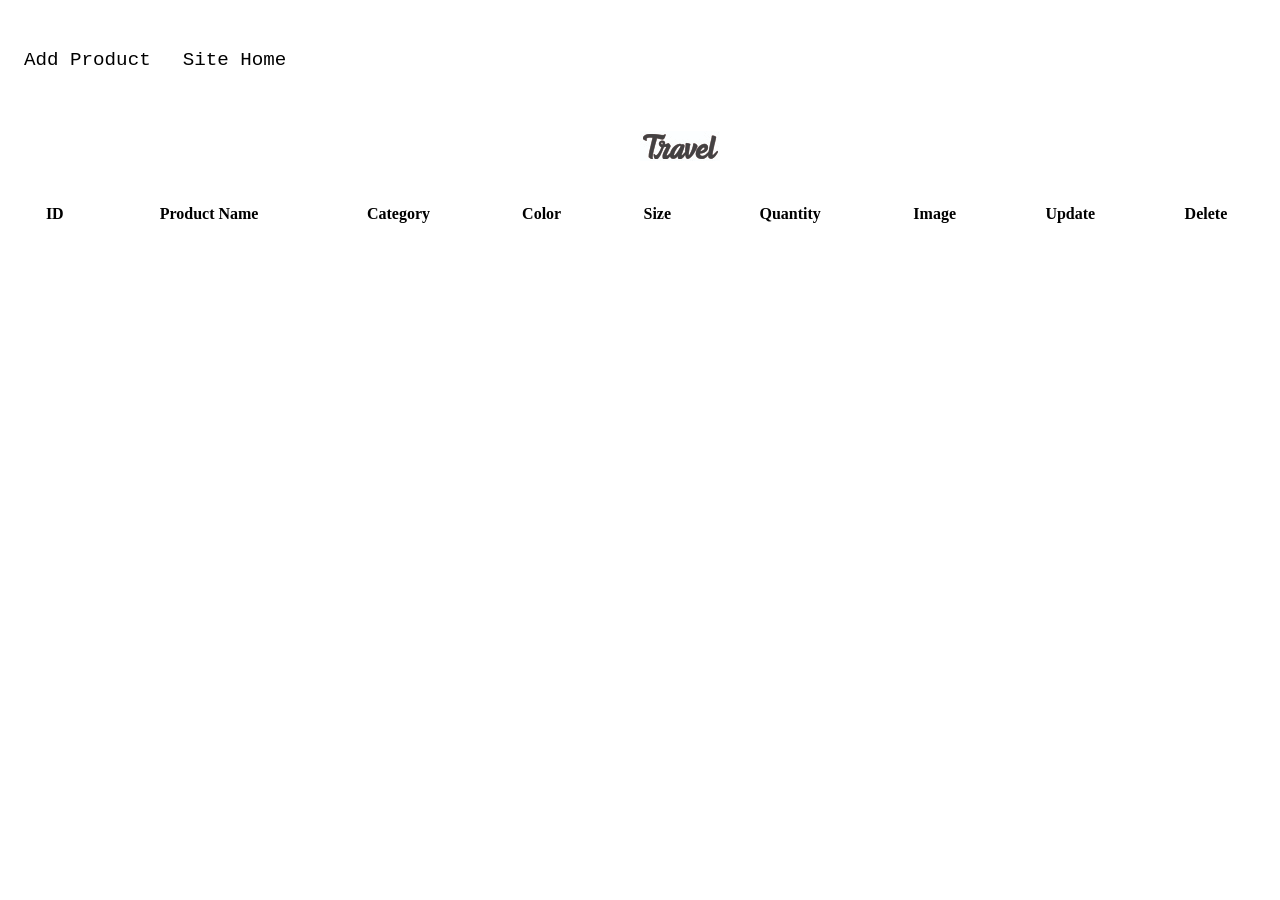
==== admin_portal.html @ e70cb2ff "admin portal, improving update" ====
<!DOCTYPE html>
<html lang="en">
<head>
    <meta charset="UTF-8">
    <meta http-equiv="X-UA-Compatible" content="IE=edge">
    <meta name="viewport" content="width=device-width, initial-scale=1.0">
    <link rel="stylesheet" href="css.css">
    <title>Inventory</title>
</head>
<body>
    <div id="inventory">
        <div class="inv-btn">
            <a href="update.html"><button class="btn" >Add Product</button></a>
            <a href="index.html"><button class="btn" >Site Home</button></a>
        </div><!--END OF INV-BTN-->
    </br>
    <div>
        <a href="index.html"><image src="image/TravelLogo_2.jpg" class="top-img"></a>
    </br>
    <table style="width: 100%">
        <th class="col_head">ID</th>
        <th class="col_head">Product Name</th>
        <th class="col_head">Category</th>
        <th class="col_head">Color</th>
        <th class="col_head">Size</th>
        <th class="col_head">Quantity</th>
        <th class="col_head">Image</th>
        <th class="col_head">Update</th>
        <th class="col_head">Delete</th>
    </table>

    </div>
    </div><!--END OF INVENTORY-->
</body>
</html>
---- css.css ----
title{
  display: none;
}
script{
  display: none;
}
h1{
  font-family: 'Courier New', Courier, monospace;
}
/* Scroll Bar */
::-webkit-scrollbar {
  width: 10px;
}

::-webkit-scrollbar-track {
  background: #f1f1f1; 
}

::-webkit-scrollbar-thumb {
  background: #888; 
}

::-webkit-scrollbar-thumb:hover {
  background: #555; 
}
/* -------------------HOME PAGE----------------------- */
#banner{
  background-color: black;
  
}
#banner-words{
  width: 100%;
  height: 28px;
}
.banner-words{
  color: white;
  display:flex;
  justify-content: center;
  font-family:'Courier New', Courier, monospace, bold;
  font-size: 12px;
  padding-top: .7%;
}
/* ######## NAV ####### */
#nav{
  width:100%;
  display:flex;
  /*position: fixed;*/
  background-color: white;
}

.logo{
  margin-left: 5%;
  width: 7%;
  height: auto;
}

.logoimg{
  width: 100%;
  height: auto;
  overflow: hidden;
}
/* Button */
.btn {
    display: flex;
    background-color: white;
    color: black;
    font-family:'Courier New', Courier, monospace, bold;
    padding: 16px;
    font-size: 1.2em; /*USING EM NOT PX*/
    text-align: center;
    border: none;
    
  }
.buttons{
  display: flex;
  justify-content: left;
  margin: 0% 20% 0% 10%;
}

  
  /* The container <div> - needed to position the dropdown content */
  .dropdown {
    position: relative;
    display: inline-block;
    font-family:'Courier New', Courier, monospace, bold;
  }
  .clothing {
    position: relative;
    display: inline-block;
    font-family:'Courier New', Courier, monospace, bold;
  }
  
  /* Dropdown Content (Hidden by Default) */
  .dropdown-content {
    display: none;
    position: absolute;
    background-color: #f1f1f1;
    min-width: 160px;
    box-shadow: 0px 8px 16px 0px rgba(0,0,0,0.2);
    z-index: 1;
  }
  
  /* Links inside the dropdown */
  .dropdown-content a {
    color: black;
    padding: 12px 16px;
    text-decoration: none;
    display: block;
  }
  .clothing-content a {
    color: black;
    padding: 12px 16px;
    text-decoration: none;
    display: block;
  }
  
  /* Change color of dropdown links on hover */
  .dropdown-content a:hover {background-color: #ddd;}
  .clothing-content a:hover {background-color: #ddd;}
  /* Show the dropdown menu on hover */
  .dropdown:hover .dropdown-content {display: block;}
  .clothing:hover .dropdown-content {display: block;}
  /* Change the background color of the dropdown button when the dropdown content is shown */
  .dropdown:hover .dropbtn {background-color: #3e8e41;}

  .btn:hover{background-color: #ddd;}

  
  .sml:hover{color: coral;}

.topnav{
    display: flex;
    width: 100%;
    padding: 0;
    margin: 0;
    position: relative;
  }
.fa-search{
  color: #7C6990;
}
.search{
  margin-left: 15%;
  margin-top: .5%;
  height: 45px;
}
.input{
  border-style: none;
  border-radius: 10px;
  background-color: #e5e5e7;
}
.topnav i{
  position: absolute;
  right:0px;
  padding: 5px;
}
/* ####### MAIN ####### */
#main{
  display: block;
  background-image: url("image/TravelBackground_1.png");
  width: 100%;
  object-fit: contain;
}
.hero{
  width: 100%;
}
.heroimg{
  object-fit: scale-down;
  width: 100%;
}
.shop-now{
  border: 2px solid blue;
}
.break{
  width: 93%;
  margin-left: 2.5%;
  filter: drop-shadow(0px 0px 4px #ddd);
}
.breakimg{
  width: 100%;
}
.center{
  display: flex;
  justify-content: center;
  margin-left: 2%;
  width: 95%;
  height: auto;
  background-color: white;
}

.left{
  height: auto;
  margin-right: 20px;
  filter: drop-shadow(0px 0px 4px #8b8691);
  overflow: hidden;
  object-fit: contain;
}
.leftimg{
  max-width: 100%;
  height: auto;
  object-fit: fill;
  float: left;
  overflow: hidden;
}
.overlay{
  position: absolute;
  width: 100%;
  height: auto;
  top: 0;
  bottom: 0;
  left: 0;
  right: 0;
  opacity: 0;
  transition: .5s ease;
  background-color: #ddd;
  overflow: hidden;
}
.left:hover .overlay{
  opacity: .5;
}
.right{
  display: relative;
  height: auto;
  filter: drop-shadow(0px 0px 4px #8b8691);
  overflow: hidden;
}
.rightimg{
  max-width: 100%;
  height: auto;
  overflow: hidden;
}
.right:hover .overlay{
  opacity: .5;
}

/* ######## FOOTER ####### */
footer{
  display: flex;
  background-color: black;
  color: white;
  width: 100%;
  height: 160px;
  
}
a{
  color:white;
  margin-top: 2%;
  display: block;
}
.ftwords{
  display: flex;
  width: 40%;
  height: 90%;
  margin-left: 5%;
}
.ftleft{
  margin: 1% 5% 1% 1%;
  width: 20%;
  display: block;
}
.ftright{
  margin: 1% 1% 1% 1%;
  width: 20%;
  display: inline-block;
}
.bold{
  font-family:'Courier New', Courier, monospace, bold;
  font-size: 20px;
  text-decoration: none;
}
.sml{
  font-family:'Courier New', Courier, monospace, bold;
  font-size: 12px;
}
.ftinfo{
  display: block;
  height: 50px;
  margin-left: 60%;
}
.info{
  display: flex;
  width: 50%;
  
}
.fab{
  font-size: 30px;
  margin-top: 5%;
  margin-right: 5%;
}
.rightfoot{
  display: block;
  margin-left: 30%;
  justify-content: right;
}
.icon{
  justify-content: right;
  margin-left: 80%;
}
p{
  font-family: 'Courier New', Courier, monospace;
  font-size: 12px;
}
.fa-check-square{
  margin-top: 2%;
}
.check{
  color:#dedede;
}
.connect{
  height: 25px;
  display: flex;
}
.tiny{
  font-size: 8px;
}
.copyright{
 margin-top: 20%;
}

.title{
  text-align: center;
}


/* ------------------PRODUCT PAGES------------------- */
.prodTitle{
  font-family: 'Courier New', Courier, monospace;
  color: black;
  padding-top: 2%;
  padding-left: 15%;
}
.prod{
  display: block;
  background-color: white;
  width: 80%;
  margin-left: 10%;
  margin-top: 1%;
  height: auto;
  filter: drop-shadow(0px 0px 4px #8b8691);
}
.prod-line-1{
  width: 100%;
  height: 300px;
  display: flex;
  justify-content: center;
}
.prod-line-1 > div{
  background-color: white;
  margin: 1%;
  padding: 20px;
  font-size: 30px;
  height: 250px;
  justify-content: center;
  margin-top: 1%;
}
.prod-line-2{
  width: 100%;
  height: 300px;
  display: flex;
  justify-content: center;
}
.prod-line-2 > div{
  background-color: white;
  margin: 1%;
  padding: 20px;
  font-size: 30px;
  height: 250px;
  justify-content: center;
}
.prod-line-3{
  width: 100%;
  height: 300px;
  display: flex;
  justify-content: center;
}
.prod-line-3 > div{
  background-color: white;
  margin: 1%;
  padding: 20px;
  font-size: 30px;
  height: 250px;
  justify-content: center;
}
.prodimg{
  width: 11.5%;
}
/*-------------------All PROD---------------------------*/
.prod_all{
  display: block;
  background-color: white;
  width: 80%;
  margin-left: 10%;
  margin-top: 1%;
  height: 1000px;
  filter: drop-shadow(0px 0px 4px #8b8691);
}

/*-------------------SINGLE PROD------------------------*/
#pp-main{
  background-color: white;
}
.desc{
  width: 100%;
  height: 600px;
  display: flex;
}
.prod-pg-left{
  width: 50%;
  border: 2px solid red;
  height: 400px;
}
.pic{
  width: 50%;
  height: 400px;
  border: 2px solid green;
}
.prod-pic{
  width: 100%;
  object-fit: contain;
}
.prod-pg-right{
  width: 50%;
  height: 600px;
  border: 2px solid hotpink;
}
.size{
  color: #838383;
  border-style: hidden;
  border-radius: 8px;
  margin-top: 2%;
  margin-right: 2%;
}
.text{
  margin-left: 10%;
  width: 90%;
}
.prod-title{
  font-family: 'Courier New', Courier, monospace;
  font-size: 60px;
}
.prod-price{
  font-family: 'Courier New', Courier, monospace;
  font-size: 25px;
}
.colorpick{
  margin-top: 20%;
}
.pick{
  font-family: 'Courier New', Courier, monospace;
  font-size: 14px;
  color: #cecdcd;
}
.addbtn{
  background-color: #7C6990;
  color:#cecdcd;
  width:30%;
  text-align: center;
}
.addbtntxt{
  padding: 5%;
}

/*--------------Contact Us Page------------------*/
.contact-info{
  height: 400px;
  width: 80%;
  display: block;
  margin-left: 10%;
  background-color: white;
}

.contact{
  font-size: 40px;
  align-items: center;
  font-family: 'Courier New', Courier, monospace;
  margin-left: 25%;
}

/*----------------FAQ---------------------*/
.qa{
  height: 400px;
  width: 80%;
  margin-left: 10%;
  background-color: white;
}

.faq{
  text-align: center;
  margin-top: 5%;
}

/*----------------About Us -----------------------*/
.abt{
  margin-left: 5%;
  margin-right: 5%;
}

/*----------LOGIN-------------------*/
#login{
  text-align: center;
  width: 80%;
  margin: auto;
  margin-top: 10%;
}
.login{
  display: table;
  margin-left: auto;
  margin-right: auto;
}

.login-text{
  display: table-row;
}

.login-lbl{
  display: table-cell;
}

.login-input{
  display: table-cell;
}

/*----------INVENTORY-----------------*/
.inventory{
  width: 100%;
  text-align: center;
}
.inv-btn{
  display: flex;
  
}

.right-btn{
  margin-left: 85%;
}

.col_head{
  padding: 20px;
}

.top-img{
  margin-left: 50%;
}

/*-----------UPDATE PAGE--------------*/
#update{
  text-align: center;
  width: 80%;
  margin: auto;
  margin-top: 10%;
}
.update{
  display: table;
  margin-left: auto;
  margin-right: auto;
}

.update-text{
  display: table-row;
}

.update-lbl{
  display: table-cell;
}

.update-input{
  display: table-cell;
}
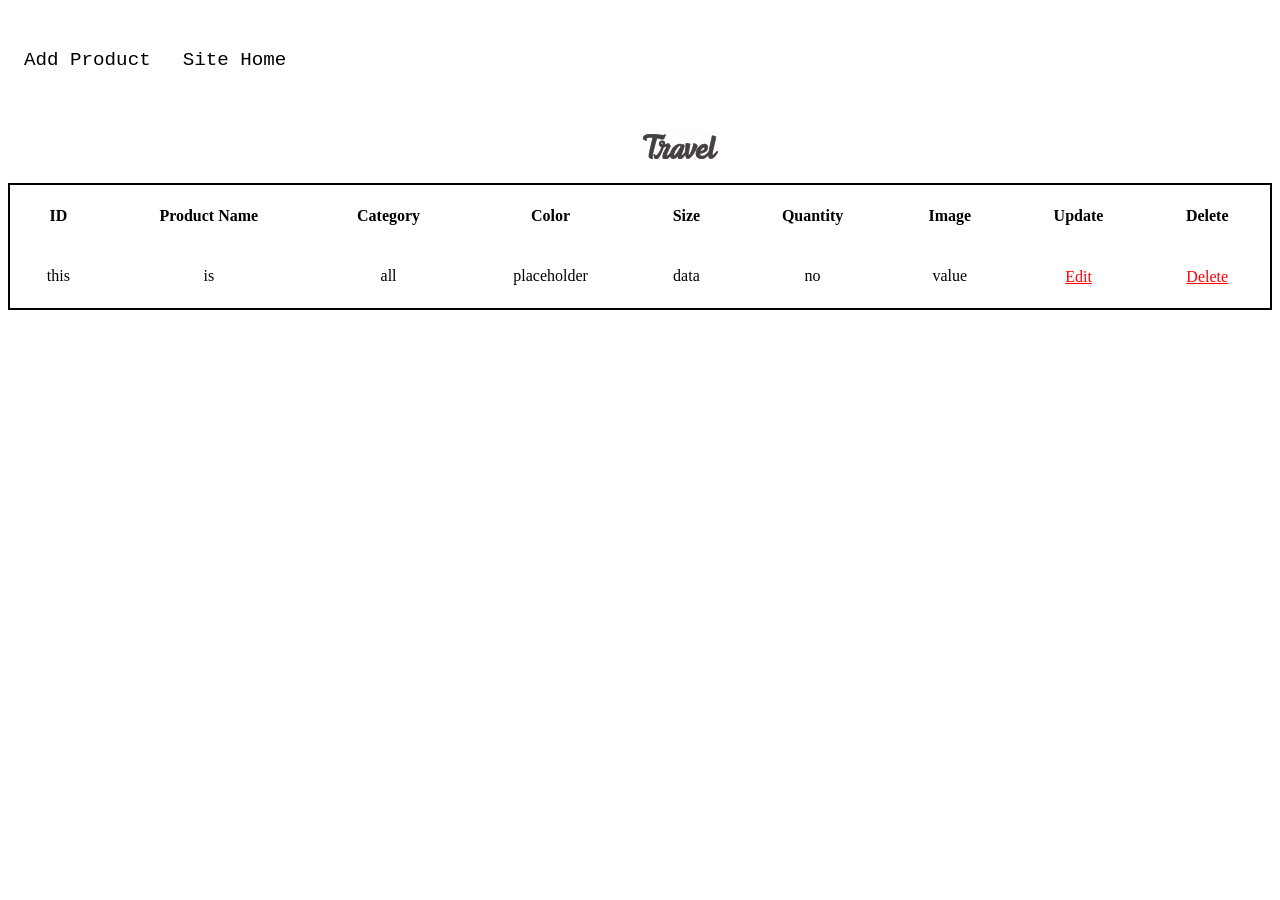
==== commit a5fbb821: "more edits to css" ====
--- a/admin_portal.html
+++ b/admin_portal.html
@@ -17,17 +17,32 @@
     <div>
         <a href="index.html"><image src="image/TravelLogo_2.jpg" class="top-img"></a>
     </br>
-    <table style="width: 100%">
-        <th class="col_head">ID</th>
-        <th class="col_head">Product Name</th>
-        <th class="col_head">Category</th>
-        <th class="col_head">Color</th>
-        <th class="col_head">Size</th>
-        <th class="col_head">Quantity</th>
-        <th class="col_head">Image</th>
-        <th class="col_head">Update</th>
-        <th class="col_head">Delete</th>
+    <table class="inv_tbl">
+        <tr>
+            <th class="col_head">ID</th>
+            <th class="col_head">Product Name</th>
+            <th class="col_head">Category</th>
+            <th class="col_head">Color</th>
+            <th class="col_head">Size</th>
+            <th class="col_head">Quantity</th>
+            <th class="col_head">Image</th>
+            <th class="col_head">Update</th>
+            <th class="col_head">Delete</th>
+        </tr>
+
+        <tr>
+            <td class="col_data">this</td>
+            <td class="col_data">is</td>
+            <td class="col_data">all</td>
+            <td class="col_data">placeholder</td>
+            <td class="col_data">data</td>
+            <td class="col_data">no</td>
+            <td class="col_data">value</td>
+            <td class="col_data"><a href="update.html" style="color: red;">Edit</a></td>
+            <td class="col_data"><a href="#" style="color: red;">Delete</a></td>
+        </tr>
     </table>
+
 
     </div>
     </div><!--END OF INVENTORY-->
--- a/css.css
+++ b/css.css
@@ -1,4 +1,6 @@
-
+*{
+  box-sizing: border-box;
+}
 title{
   display: none;
 }
@@ -24,14 +26,21 @@
 ::-webkit-scrollbar-thumb:hover {
   background: #555; 
 }
+
+.container{
+  position: relative;
+  width: auto;
+  height:auto;
+}
 /* -------------------HOME PAGE----------------------- */
 #banner{
   background-color: black;
-  
+  padding: 0;
+  margin: 0;
 }
 #banner-words{
-  width: 100%;
-  height: 28px;
+  width: auto;
+  height: auto;
 }
 .banner-words{
   color: white;
@@ -39,24 +48,36 @@
   justify-content: center;
   font-family:'Courier New', Courier, monospace, bold;
   font-size: 12px;
-  padding-top: .7%;
+  padding-top: .2%;
+  padding-bottom: .2%;
 }
 /* ######## NAV ####### */
-#nav{
-  width:100%;
+/* #nav{
+  width:auto;
+  height: auto;
+  position: relative;
   display:flex;
-  /*position: fixed;*/
-  background-color: white;
-}
+  overflow:hidden;
+  padding-top: .5%;
+} */
+
+.navbar{
+  background-color: white;
+  display: flex;
+  float:center;
+  width: auto;
+}
+
 
 .logo{
   margin-left: 5%;
-  width: 7%;
+  margin-top: 1%;
+  width: auto;
   height: auto;
 }
 
 .logoimg{
-  width: 100%;
+  width: auto;
   height: auto;
   overflow: hidden;
 }
@@ -129,40 +150,58 @@
   
   .sml:hover{color: coral;}
 
+.account{
+  width:auto;
+  height: auto;
+  display: flex;
+  margin-top: 2%;
+  margin-left: 15%;
+}
+
 .topnav{
     display: flex;
-    width: 100%;
-    padding: 0;
-    margin: 0;
-    position: relative;
+    width: auto;
+    padding: 0 auto;
+    margin: 0 auto;
+    position: absolute;
   }
+
 .fa-search{
   color: #7C6990;
 }
+
 .search{
-  margin-left: 15%;
-  margin-top: .5%;
-  height: 45px;
-}
-.input{
+  width: auto;
+  margin-left: 5%;
+  margin-right: 2%;
+  margin-top: 2%;
+  height: auto
+}
+
+.search_input{
+  width:auto;
   border-style: none;
   border-radius: 10px;
   background-color: #e5e5e7;
-}
+  
+}
+
 .topnav i{
   position: absolute;
-  right:0px;
-  padding: 5px;
-}
+  padding: 8px;
+  right: 2%;
+}
+
 /* ####### MAIN ####### */
 #main{
   display: block;
   background-image: url("image/TravelBackground_1.png");
-  width: 100%;
+  width: auto;
+  position: relative;
   object-fit: contain;
 }
 .hero{
-  width: 100%;
+  width: auto;
 }
 .heroimg{
   object-fit: scale-down;
@@ -177,7 +216,7 @@
   filter: drop-shadow(0px 0px 4px #ddd);
 }
 .breakimg{
-  width: 100%;
+  width: auto;
 }
 .center{
   display: flex;
@@ -525,6 +564,14 @@
   width: 100%;
   text-align: center;
 }
+
+.inv_tbl{
+  width: 100%; 
+  border: 2px solid black;
+}
+.inv_tbl:nth-child(even){
+  background-color: #3e8e41;
+}
 .inv-btn{
   display: flex;
   
@@ -537,6 +584,18 @@
 .col_head{
   padding: 20px;
 }
+.col_data{
+  padding: 20px;
+  text-align: center;
+}
+
+/* .col_data:nth-child(even){
+  background-color: #8b8691;
+} */
+
+
+
+
 
 .top-img{
   margin-left: 50%;
